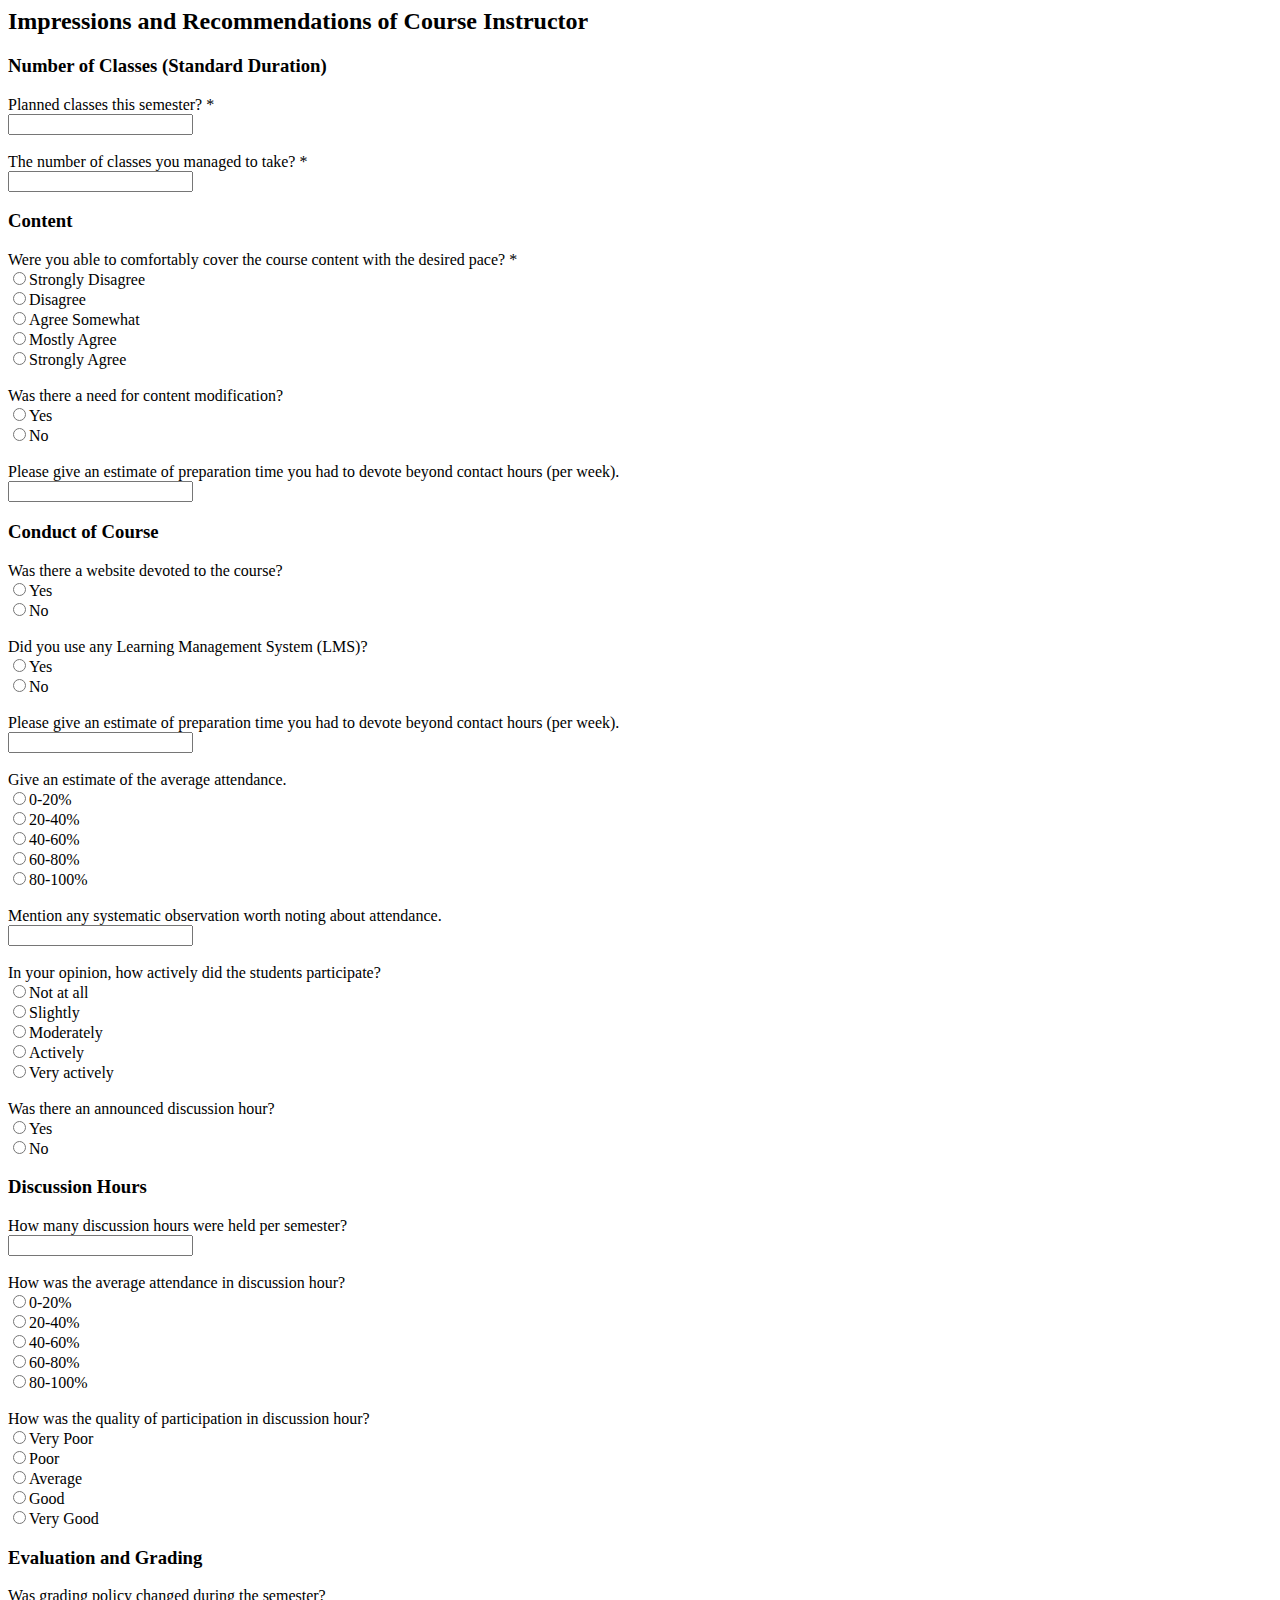
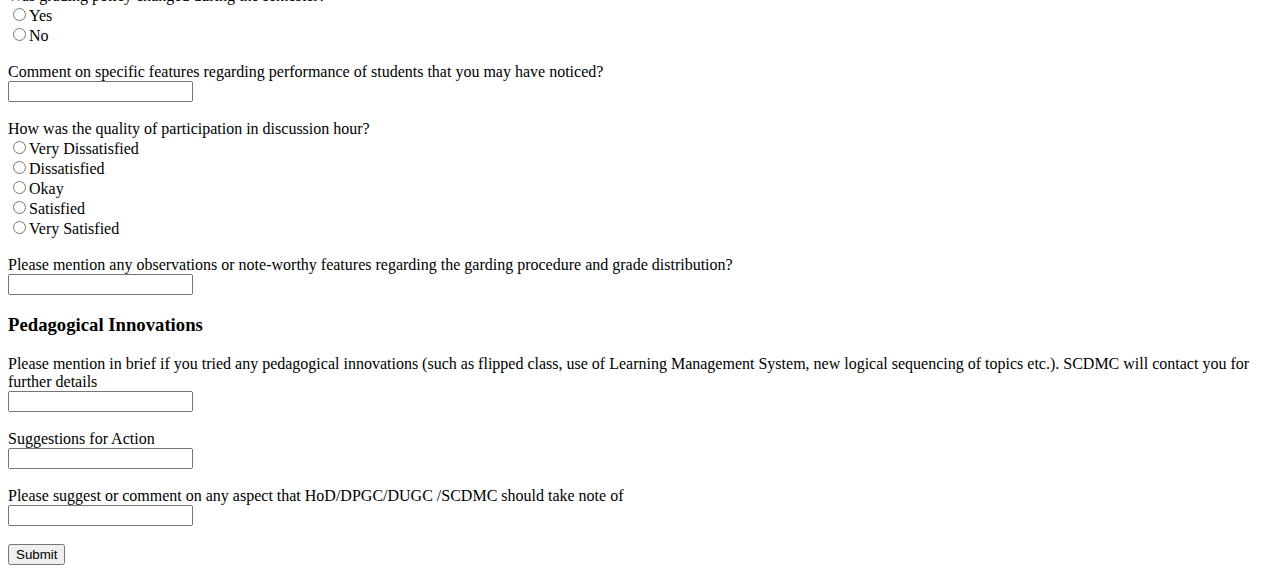
==== IRCI.html @ c6c4ef06 "Add IRCI.html" ====
<html>
    <head>
        <title> Impressions & Recommendations of Course Instructors </title>
    </head>
    <body>
        <form>
            <h2>Impressions and Recommendations of Course Instructor</h2>

            <div id="p1">
                <h3>Number of Classes (Standard Duration)</h3>
                <div id="p1q1">
                    Planned classes this semester? *<br>
                    <input type="text" required><br>
                </div> 
                <br>
                <div id="p2q2">
                    The number of classes you managed to take? *<br>
                    <input type="text" required><br>
                </div>
            </div>

            <div id="p2">
                <h3>Content</h3>
                <div id="p2q1">
                    Were you able to comfortably cover the course content with the desired pace? *<br>
                    <input type="radio" name="p2q1" required>Strongly Disagree<br>
                    <input type="radio" name="p2q1" required>Disagree<br>
                    <input type="radio" name="p2q1" required>Agree Somewhat<br>
                    <input type="radio" name="p2q1" required>Mostly Agree<br>
                    <input type="radio" name="p2q1" required>Strongly Agree<br>

                </div>
                <br>
                <div id="p2q2">
                        Was there a need for content modification?<br>
                    <input type="radio" name="p2q2" required onclick="document.getElementById('p2q3').style.display = 'block'">Yes<br>
                    <input type="radio" name="p2q2" required onclick="document.getElementById('p2q3').style.display = 'none'">No<br>
                </div>
                <div id="p2q3" style="display:none;">
                    <br>
                    What changes in content would you suggest for future implementation?<br>
                    <input type="text"><br>
                </div>
                <br>
                <div id="p2q4">
                    Please give an estimate of preparation time you had to devote beyond contact hours (per week).<br>
                    <input type="text" required><br>
                </div>
            </div>

            <div id="p3">
                <h3>Conduct of Course</h3>
                <div id="p3q1">
                    Was there a website devoted to the course?<br>
                    <input type="radio" name="p3q1" required>Yes<br>
                    <input type="radio" name="p3q1" required>No<br>
                </div>
                <br>
                <div id="p3q2">
                    Did you use any Learning Management System (LMS)?<br>
                    <input type="radio" name="p3q2" required onclick="document.getElementById('p3q3').style.display = 'block'">Yes<br>
                    <input type="radio" name="p3q2" required onclick="document.getElementById('p3q3').style.display = 'none'">No<br>
                </div>
                <div id="p3q3" style="display:none;">
                    <br>
                    Please give feedback of LMS<br>
                    <input type="text"><br>
                </div>
                <br>
                <div id="p3q4">
                    Please give an estimate of preparation time you had to devote beyond contact hours (per week).<br>
                    <input type="text" required><br>
                </div>
                <br>
                <div id="p3q5">
                    Give an estimate of the average attendance. <br>
                    <input type="radio" name="p3q1" required>0-20%<br>
                    <input type="radio" name="p3q1" required>20-40%<br>
                    <input type="radio" name="p3q1" required>40-60%<br>
                    <input type="radio" name="p3q1" required>60-80%<br>
                    <input type="radio" name="p3q1" required>80-100%<br>
                </div>
                <br>
                <div id="p3q6">
                    Mention any systematic observation worth noting about attendance.<br>
                    <input type="text" required><br>
                </div>
                <br>
                <div id="p3q7">
                    In your opinion, how actively did the students participate? <br>
                    <input type="radio" name="p4q7" required>Not at all<br>
                    <input type="radio" name="p4q7" required>Slightly<br>
                    <input type="radio" name="p4q7" required>Moderately<br>
                    <input type="radio" name="p4q7" required>Actively<br>
                    <input type="radio" name="p4q7" required>Very actively<br>
                </div>
                <br>
                <div id="p3q8">
                    Was there an announced discussion hour?<br>
                    <input type="radio" name="p4q8" required>Yes<br>
                    <input type="radio" name="p4q8" required>No<br>
                </div>
            </div>
            <div id="p4">
                <h3>Discussion Hours</h3>
                <div id="p4q1">
                    How many discussion hours were held per semester?<br>
                    <input type="text"><br>
                </div>
                <br>
                 <div id="p4q2">
                    How was the average attendance in discussion hour? <br>
                    <input type="radio" name="p4q2" required>0-20%<br>
                    <input type="radio" name="p4q2" required>20-40%<br>
                    <input type="radio" name="p4q2" required>40-60%<br>
                    <input type="radio" name="p4q2" required>60-80%<br>
                    <input type="radio" name="p4q2" required>80-100%<br>
                </div>
                <br>
                <div id="p4q3">
                    How was the quality of participation in discussion hour?<br>
                    <input type="radio" name="p4q3" required>Very Poor<br>
                    <input type="radio" name="p4q3" required>Poor<br>
                    <input type="radio" name="p4q3" required>Average<br>
                    <input type="radio" name="p4q3" required>Good<br>
                    <input type="radio" name="p4q3" required>Very Good<br>
                </div>
            </div>
            <div id="p5">
                <h3>Evaluation and Grading</h3>
                <div id="p5q1">
                    Was grading policy changed during the semester?<br>
                    <input type="radio" name="p5q1" required onclick="document.getElementById('p5q2').style.display = 'block'">Yes<br>
                    <input type="radio" name="p5q1" required onclick="document.getElementById('p5q2').style.display = 'none'">No<br>
                </div>
                <div id="p5q2" style="display:none;">
                    <br>
                    Please state if there were any changes that became necessary in evaluation components ?<br>
                    <input type="text"><br>
                </div>
                <br>
                <div id="p5q3">
                    Comment on specific features regarding performance of students that you may have noticed?<br>
                    <input type="text" ><br>
                </div>
                <br>
                <div id="p5q4">
                    How was the quality of participation in discussion hour?<br>
                    <input type="radio" name="p4q3" required>Very Dissatisfied<br>
                    <input type="radio" name="p4q3" required>Dissatisfied<br>
                    <input type="radio" name="p4q3" required>Okay<br>
                    <input type="radio" name="p4q3" required>Satisfied<br>
                    <input type="radio" name="p4q3" required>Very Satisfied<br>
                </div>
                <br>
                <div id="p5q5">
                    Please mention any observations or note-worthy features regarding the garding procedure and grade distribution?<br>
                    <input type="text"><br>
                </div>
            </div>
            <div id="p6">
                <h3>Pedagogical Innovations</h3>
                <div id="p6q1">
                    Please mention in brief if you tried any pedagogical innovations (such as flipped class, use of Learning Management System, new logical sequencing of topics etc.). SCDMC will contact you for further details<br>
                    <input type="text"><br>
                </div>
                <br>
                <div id="p6q2">
                    Suggestions for Action<br>
                    <input type="text"><br>
                </div>
                <br>
                <div id="p6q3">
                    Please suggest or comment on any aspect that HoD/DPGC/DUGC /SCDMC should take note of<br>
                    <input type="text"><br>
                </div>
            </div>
            <br>
            <input type="submit">
        </form>
    </body>
</html>
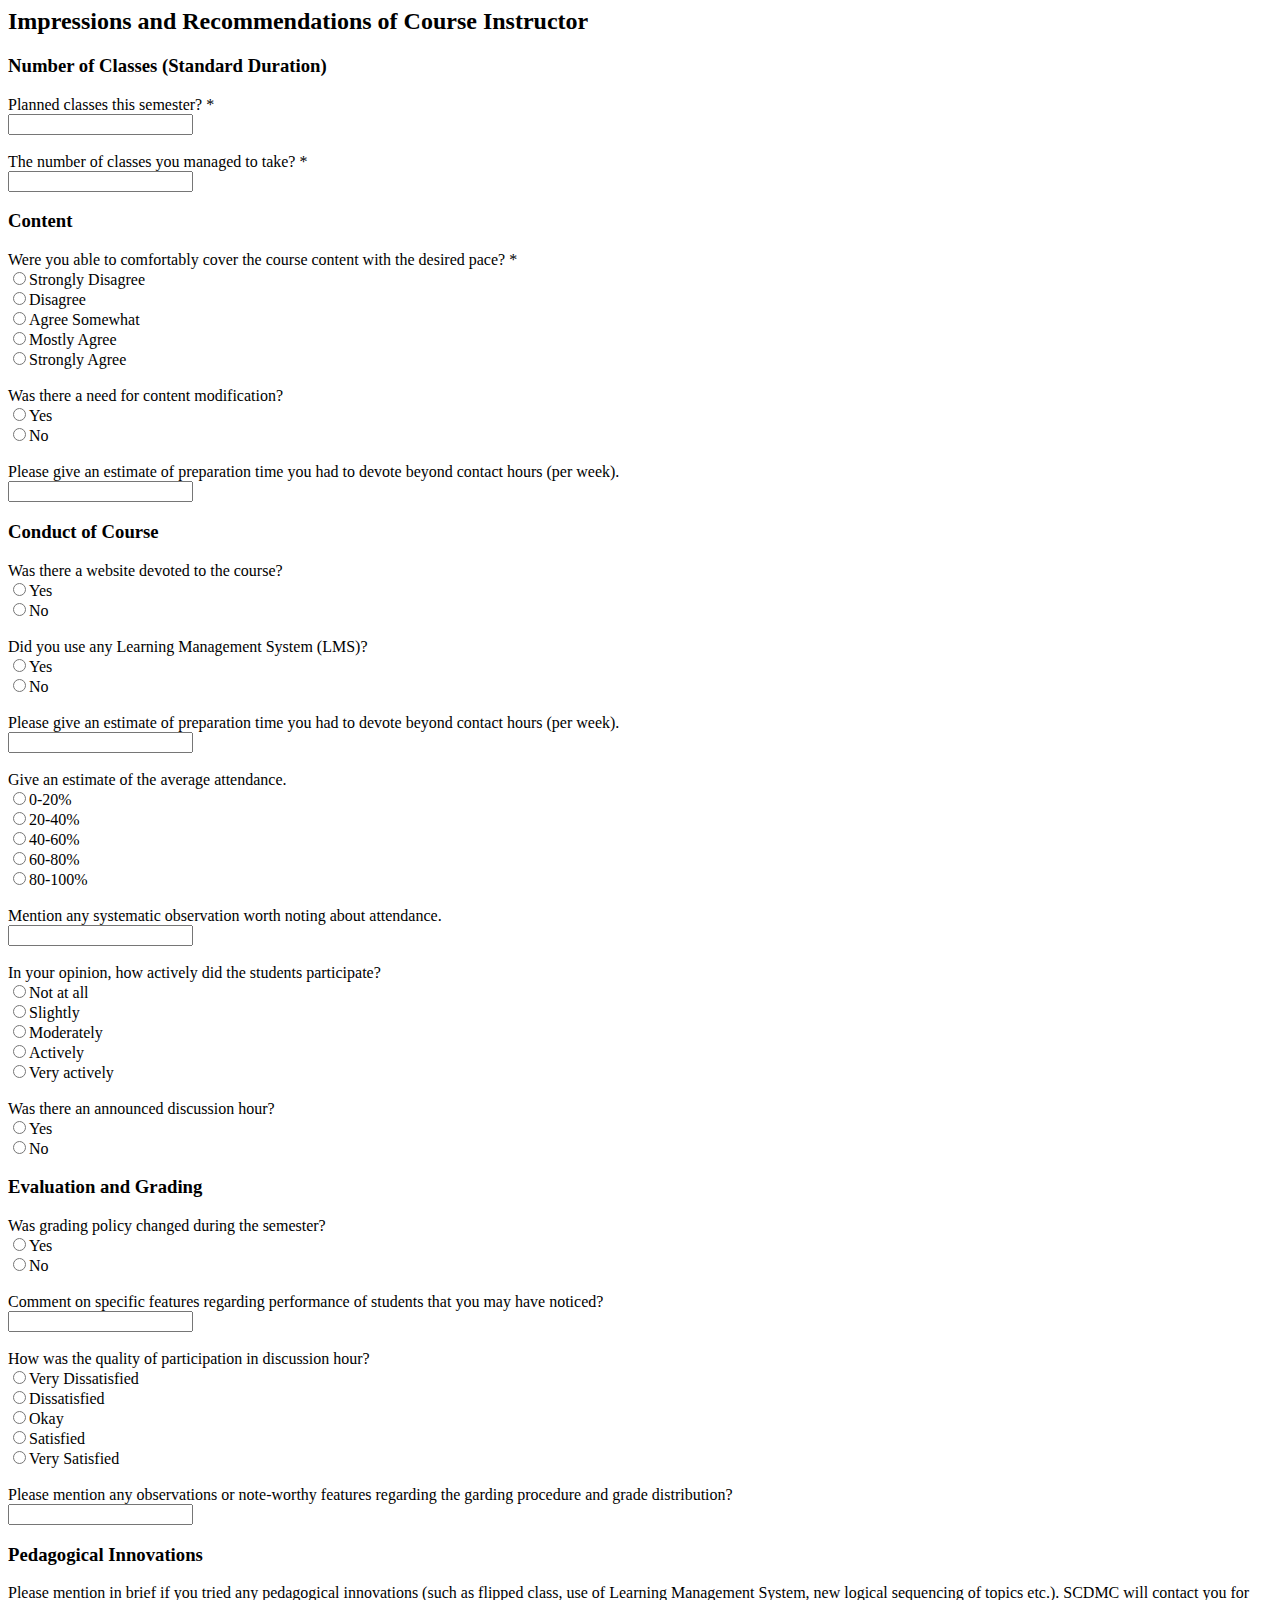
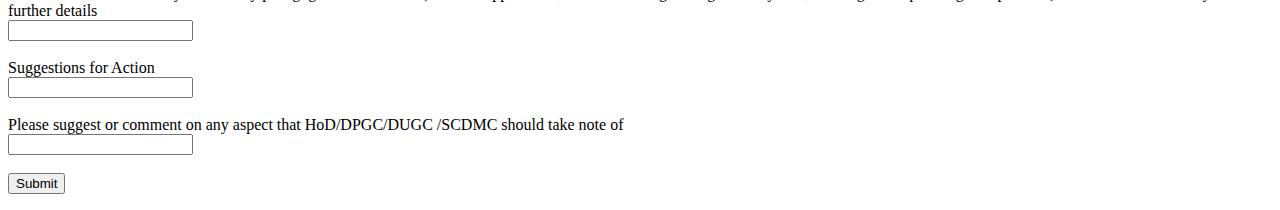
==== commit 10a5b104: "hide discussion hour by default" ====
--- a/IRCI.html
+++ b/IRCI.html
@@ -13,7 +13,7 @@
                     <input type="text" required><br>
                 </div> 
                 <br>
-                <div id="p2q2">
+                <div id="p1q2">
                     The number of classes you managed to take? *<br>
                     <input type="text" required><br>
                 </div>
@@ -74,11 +74,11 @@
                 <br>
                 <div id="p3q5">
                     Give an estimate of the average attendance. <br>
-                    <input type="radio" name="p3q1" required>0-20%<br>
-                    <input type="radio" name="p3q1" required>20-40%<br>
-                    <input type="radio" name="p3q1" required>40-60%<br>
-                    <input type="radio" name="p3q1" required>60-80%<br>
-                    <input type="radio" name="p3q1" required>80-100%<br>
+                    <input type="radio" name="p3q5" required>0-20%<br>
+                    <input type="radio" name="p3q5" required>20-40%<br>
+                    <input type="radio" name="p3q5" required>40-60%<br>
+                    <input type="radio" name="p3q5" required>60-80%<br>
+                    <input type="radio" name="p3q5" required>80-100%<br>
                 </div>
                 <br>
                 <div id="p3q6">
@@ -88,20 +88,22 @@
                 <br>
                 <div id="p3q7">
                     In your opinion, how actively did the students participate? <br>
-                    <input type="radio" name="p4q7" required>Not at all<br>
-                    <input type="radio" name="p4q7" required>Slightly<br>
-                    <input type="radio" name="p4q7" required>Moderately<br>
-                    <input type="radio" name="p4q7" required>Actively<br>
-                    <input type="radio" name="p4q7" required>Very actively<br>
+                    <input type="radio" name="p3q7" required>Not at all<br>
+                    <input type="radio" name="p3q7" required>Slightly<br>
+                    <input type="radio" name="p3q7" required>Moderately<br>
+                    <input type="radio" name="p3q7" required>Actively<br>
+                    <input type="radio" name="p3q7" required>Very actively<br>
                 </div>
                 <br>
                 <div id="p3q8">
                     Was there an announced discussion hour?<br>
-                    <input type="radio" name="p4q8" required>Yes<br>
-                    <input type="radio" name="p4q8" required>No<br>
+                    <!-- <input type="radio" name="p3q8" required>Yes<br>
+                    <input type="radio" name="p3q8" required>No<br> -->
+                    <input type="radio" name="p3q8" required onclick="document.getElementById('p4').style.display = 'block'">Yes<br>
+                    <input type="radio" name="p3q8" required onclick="document.getElementById('p4').style.display = 'none'">No<br>
                 </div>
             </div>
-            <div id="p4">
+            <div id="p4" style="display:none;">
                 <h3>Discussion Hours</h3>
                 <div id="p4q1">
                     How many discussion hours were held per semester?<br>
@@ -146,11 +148,11 @@
                 <br>
                 <div id="p5q4">
                     How was the quality of participation in discussion hour?<br>
-                    <input type="radio" name="p4q3" required>Very Dissatisfied<br>
-                    <input type="radio" name="p4q3" required>Dissatisfied<br>
-                    <input type="radio" name="p4q3" required>Okay<br>
-                    <input type="radio" name="p4q3" required>Satisfied<br>
-                    <input type="radio" name="p4q3" required>Very Satisfied<br>
+                    <input type="radio" name="p5q4" required>Very Dissatisfied<br>
+                    <input type="radio" name="p5q4" required>Dissatisfied<br>
+                    <input type="radio" name="p5q4" required>Okay<br>
+                    <input type="radio" name="p5q4" required>Satisfied<br>
+                    <input type="radio" name="p5q4" required>Very Satisfied<br>
                 </div>
                 <br>
                 <div id="p5q5">
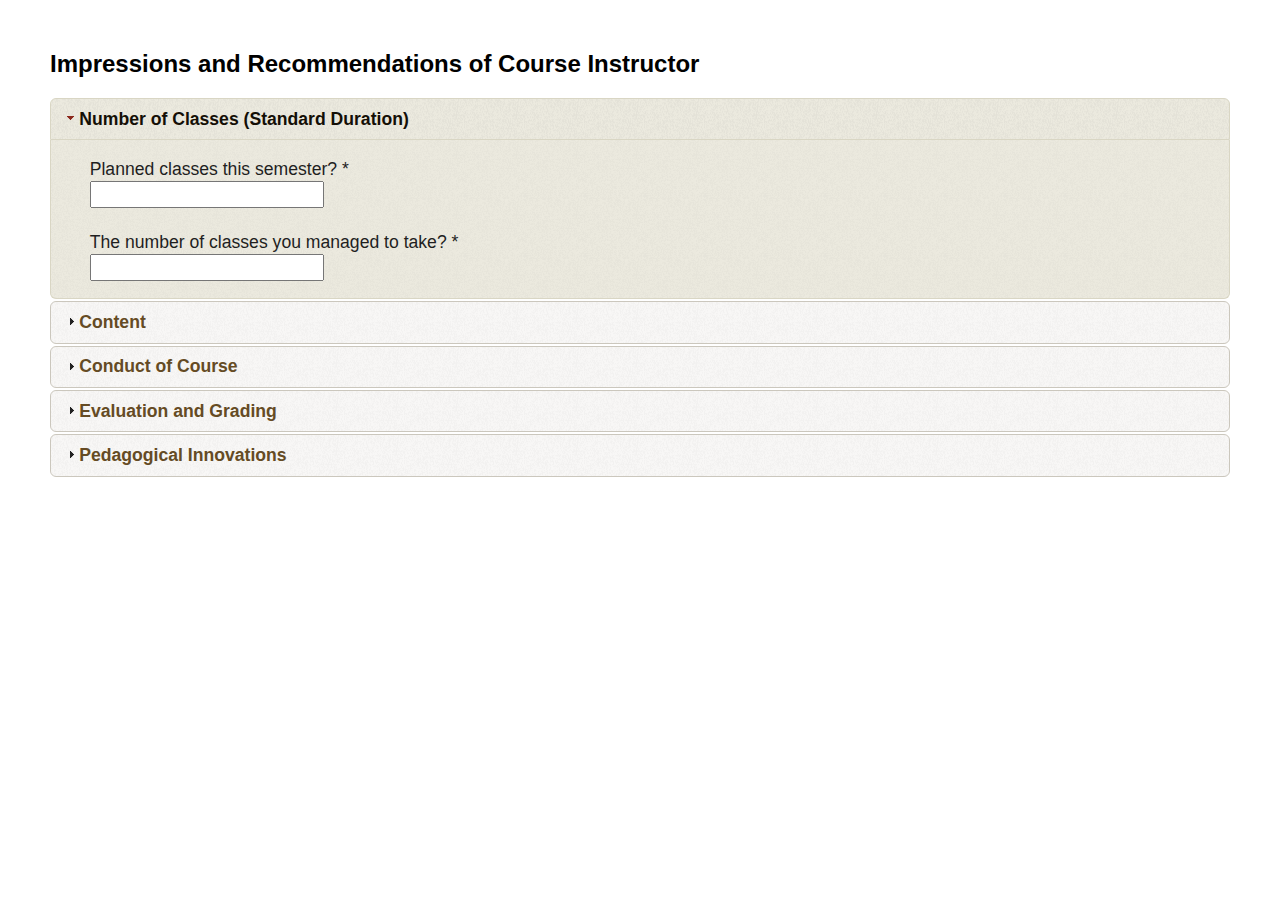
==== commit 28268cc0: "added jquery ui theme and sections" ====
--- a/IRCI.html
+++ b/IRCI.html
@@ -1,185 +1,301 @@
 <html>
-    <head>
-        <title> Impressions & Recommendations of Course Instructors </title>
-    </head>
-    <body>
-        <form>
-            <h2>Impressions and Recommendations of Course Instructor</h2>
+<head>
+	<title> Impressions & Recommendations of Course Instructors </title>
+	<link href="./jquery-ui-1.12/jquery-ui.css" rel="stylesheet">
+	<style>
+		body{
+            font-family: "Trebuchet MS", sans-serif;
+            margin: 50px;
+        }
+        .demoHeaders {
+            margin-top: 2em;
+        }
+        #dialog-link {
+            padding: .4em 1em .4em 20px;
+            text-decoration: none;
+            position: relative;
+        }
+        #dialog-link span.ui-icon {
+            margin: 0 5px 0 0;
+            position: absolute;
+            left: .2em;
+            top: 50%;
+            margin-top: -8px;
+        }
+        #icons {
+            margin: 0;
+            padding: 0;
+        }
+        #icons li {
+            margin: 2px;
+            position: relative;
+            padding: 4px 0;
+            cursor: pointer;
+            float: left;
+            list-style: none;
+        }
+        #icons span.ui-icon {
+            float: left;
+            margin: 0 4px;
+        }
+        .fakewindowcontain .ui-widget-overlay {
+            position: absolute;
+        }
+        select {
+            width: 200px;
+        }
+        </style>
+</head>
 
-            <div id="p1">
-                <h3>Number of Classes (Standard Duration)</h3>
-                <div id="p1q1">
-                    Planned classes this semester? *<br>
-                    <input type="text" required><br>
-                </div> 
-                <br>
-                <div id="p1q2">
-                    The number of classes you managed to take? *<br>
-                    <input type="text" required><br>
-                </div>
-            </div>
+<body>
+	<form>
+		<h2>Impressions and Recommendations of Course Instructor</h2>
+		<div id="accordion">
+			<h3>Number of Classes (Standard Duration)</h3>
+			<div id="p1">
+				<div id="p1q1">
+					Planned classes this semester? *<br>
+					<input type="text" required><br>
+				</div>
+				<br>
+				<div id="p1q2">
+					The number of classes you managed to take? *<br>
+					<input type="text" required><br>
+				</div>
+			</div>
 
-            <div id="p2">
-                <h3>Content</h3>
-                <div id="p2q1">
-                    Were you able to comfortably cover the course content with the desired pace? *<br>
-                    <input type="radio" name="p2q1" required>Strongly Disagree<br>
-                    <input type="radio" name="p2q1" required>Disagree<br>
-                    <input type="radio" name="p2q1" required>Agree Somewhat<br>
-                    <input type="radio" name="p2q1" required>Mostly Agree<br>
-                    <input type="radio" name="p2q1" required>Strongly Agree<br>
+			<h3>Content</h3>
+			<div id="p2">
+				<div id="p2q1">
+					Were you able to comfortably cover the course content with the desired pace? *<br>
+					<div class="radioset">
+						<input type="radio" id="p2q11" name="p2q1" required >
+						<label for="p2q11">Strongly Disagree</label>
+						<input type="radio" id="p2q12" name="p2q1" required >
+						<label for="p2q12">Disagree</label>
+						<input type="radio" id="p2q13" name="p2q1" required >
+						<label for="p2q13">Agree Somewhat</label>
+						<input type="radio" id="p2q14" name="p2q1" required >
+						<label for="p2q14">Mostly Agree</label>
+						<input type="radio" id="p2q15" name="p2q1" required >
+						<label for="p2q15">Strongly Agree</label>
+					</div>
+				</div>
+				<br>
+				<div id="p2q2">
+					Was there a need for content modification?<br>
+					<div class="radioset">
+						<input type="radio" id="p2q21" name="p2q2" required onclick="document.getElementById('p2q3').style.display = 'block'">
+						<label for="p2q21">Yes</label>
+						<input type="radio" id="p2q22" name="p2q2" required onclick="document.getElementById('p2q3').style.display = 'none'">
+						<label for="p2q22">No</label>
+					</div>
+				</div>
+				<div id="p2q3" style="display:none;">
+					<br>
+					What changes in content would you suggest for future implementation?<br>
+					<input type="text"><br>
+				</div>
+				<br>
+				<div id="p2q4">
+					Please give an estimate of preparation time you had to devote beyond contact hours (per week).<br>
+					<input type="text" required><br>
+				</div>
+			</div>
 
-                </div>
-                <br>
-                <div id="p2q2">
-                        Was there a need for content modification?<br>
-                    <input type="radio" name="p2q2" required onclick="document.getElementById('p2q3').style.display = 'block'">Yes<br>
-                    <input type="radio" name="p2q2" required onclick="document.getElementById('p2q3').style.display = 'none'">No<br>
-                </div>
-                <div id="p2q3" style="display:none;">
-                    <br>
-                    What changes in content would you suggest for future implementation?<br>
-                    <input type="text"><br>
-                </div>
-                <br>
-                <div id="p2q4">
-                    Please give an estimate of preparation time you had to devote beyond contact hours (per week).<br>
-                    <input type="text" required><br>
-                </div>
-            </div>
+			<h3>Conduct of Course</h3>
+			<div id="p3">
+				<div id="p3q1">
+					Was there a website devoted to the course?<br>
+					<div class="radioset">
+						<input type="radio" id="radiop31" name="p3q1" required >
+						<label for="radiop31">Yes</label>
+						<input type="radio" id="radiop32" name="p3q1" required >
+						<label for="radiop32">No</label>
+					</div>
+				</div>
+				<br>
+				<div id="p3q2">
+					Did you use any Learning Management System (LMS)?<br>
+					<div class="radioset">
+						<input type="radio" id="radio1" name="p3q2" required onclick="document.getElementById('p3q3').style.display = 'block'">
+						<label for="radio1">Yes</label>
+						<input type="radio" id="radio2" name="p3q2" required onclick="document.getElementById('p3q3').style.display = 'none'">
+						<label for="radio2">No</label>
+					</div>
+				</div>
+				<div id="p3q3" style="display:none;">
+					<br>
+					Please give feedback of LMS<br>
+					<input type="text"><br>
+				</div>
+				<br>
+				<div id="p3q4">
+					Please give an estimate of preparation time you had to devote beyond contact hours (per week).<br>
+					<input type="text" required><br>
+				</div>
+				<br>
+				<div id="p3q5">
+					Give an estimate of the average attendance. <br>
+					<div class="radioset">
+						<input type="radio" id="p3q51" name="p3q5" required >
+						<label for="p3q51">0-20%</label>
+						<input type="radio" id="p3q52" name="p3q5" required >
+						<label for="p3q52">20-40%</label>
+						<input type="radio" id="p3q53" name="p3q5" required >
+						<label for="p3q53">40-60%</label>
+						<input type="radio" id="p3q54" name="p3q5" required >
+						<label for="p3q54">60-80%</label>
+						<input type="radio" id="p3q55" name="p3q5" required >
+						<label for="p3q55">80-100%</label>
+					</div>
+				</div>
+				<br>
+				<div id="p3q6">
+					Mention any systematic observation worth noting about attendance.<br>
+					<input type="text" required><br>
+				</div>
+				<br>
+				<div id="p3q7">
+					In your opinion, how actively did the students participate? <br>
+					<div class="radioset">
+						<input type="radio" id="p3q71" name="p3q7" required >
+						<label for="p3q71">Not at all</label>
+						<input type="radio" id="p3q72" name="p3q7" required >
+						<label for="p3q72">Slightly</label>
+						<input type="radio" id="p3q73" name="p3q7" required >
+						<label for="p3q73">Moderately</label>
+						<input type="radio" id="p3q74" name="p3q7" required >
+						<label for="p3q74">Actively</label>
+						<input type="radio" id="p3q75" name="p3q7" required >
+						<label for="p3q75">Very actively</label>
+					</div>
+				</div>
+				<br>
+				<div id="p3q8">
+					Was there an announced discussion hour?<br>
+					<div class="radioset">
+						<input type="radio" id="p3q81" name="p3q8" required onclick="document.getElementById('p4').style.display = 'block'">
+						<label for="p3q81">Yes</label>
+						<input type="radio" id="p3q82" name="p3q8" required onclick="document.getElementById('p4').style.display = 'none'">
+						<label for="p3q82">No</label>
+					</div>
+				</div>
+				<br>
+				<div id="p4" style="display:none;">
+					<div id="p4q1">
+						How many discussion hours were held per semester?<br>
+						<input type="text"><br>
+					</div>
+					<br>
+					<div id="p4q2">
+						How was the average attendance in discussion hour? <br>
+						<div class="radioset">
+							<input type="radio" id="p4q21" name="p4q2" required >
+							<label for="p4q21">0-20%</label>
+							<input type="radio" id="p4q22" name="p4q2" required >
+							<label for="p4q22">20-40%</label>
+							<input type="radio" id="p4q23" name="p4q2" required >
+							<label for="p4q23">40-60%</label>
+							<input type="radio" id="p4q24" name="p4q2" required >
+							<label for="p4q24">60-80%</label>
+							<input type="radio" id="p4q25" name="p4q2" required >
+							<label for="p4q25">80-100%</label>
+						</div>
+					</div>
+					<br>
+					<div id="p4q3">
+						How was the quality of participation in discussion hour?<br>
+						<div class="radioset">
+							<input type="radio" id="p4q31" name="p4q3" required >
+							<label for="p4q31">Very Poor</label>
+							<input type="radio" id="p4q32" name="p4q3" required >
+							<label for="p4q32">Poor</label>
+							<input type="radio" id="p4q33" name="p4q3" required >
+							<label for="p4q33">Average</label>
+							<input type="radio" id="p4q34" name="p4q3" required >
+							<label for="p4q34">Good</label>
+							<input type="radio" id="p4q35" name="p4q3" required >
+							<label for="p4q35">Very Good</label>
+						</div>
+					</div>
+				</div>
+			</div>
+			<h3>Evaluation and Grading</h3>
+			<div id="p5">
+				<div id="p5q1">
+					Was grading policy changed during the semester?<br>
+					<div class="radioset">
+						<input type="radio" id="p5q11" name="p5q1" required onclick="document.getElementById('p5q2').style.display = 'block'">
+						<label for="p5q11">Yes</label>
+						<input type="radio" id="p5q12" name="p5q1" required onclick="document.getElementById('p5q2').style.display = 'none'">
+						<label for="p5q12">No</label>
+					</div>
+				</div>
+				<div id="p5q2" style="display:none;">
+					<br>
+					Please state if there were any changes that became necessary in evaluation components ?<br>
+					<input type="text"><br>
+				</div>
+				<br>
+				<div id="p5q3">
+					Comment on specific features regarding performance of students that you may have noticed?<br>
+					<input type="text"><br>
+				</div>
+				<br>
+				<div id="p5q4">
+					How was the quality of participation in discussion hour?<br>
+					<div class="radioset">
+						<input type="radio" id="p5q41" name="p5q4" required >
+						<label for="p5q41">Very Dissatisfied</label>
+						<input type="radio" id="p5q42" name="p5q4" required >
+						<label for="p5q42">Dissatisfied</label>
+						<input type="radio" id="p5q43" name="p5q4" required >
+						<label for="p5q43">Okay</label>
+						<input type="radio" id="p5q44" name="p5q4" required >
+						<label for="p5q44">Satisfied</label>
+						<input type="radio" id="p5q45" name="p5q4" required >
+						<label for="p5q45">Very Satisfied</label>
+					</div>
+				</div>
+				<br>
+				<div id="p5q5">
+					Please mention any observations or note-worthy features regarding the garding procedure and grade distribution?<br>
+					<input type="text"><br>
+				</div>
+			</div>
+			<h3>Pedagogical Innovations</h3>
+			<div id="p6">
+				<div id="p6q1">
+					Please mention in brief if you tried any pedagogical innovations (such as flipped class, use of Learning
+					Management System, new logical sequencing of topics etc.). SCDMC will contact you for further details<br>
+					<input type="text"><br>
+				</div>
+				<br>
+				<div id="p6q2">
+					Suggestions for Action<br>
+					<input type="text"><br>
+				</div>
+				<br>
+				<div id="p6q3">
+					Please suggest or comment on any aspect that HoD/DPGC/DUGC /SCDMC should take note of<br>
+					<input type="text"><br>
+				</div>
+			</div>
+			<br>
+			<input type="submit">
+		</div>
+	</form>
+	<script src="jquery-ui-1.12/external/jquery/jquery.js"></script>
+	<script src="jquery-ui-1.12/jquery-ui.js"></script>
+	<script>
+		$("#accordion").accordion({
+			collapsible: true,
+			heightStyle: "content"
+		});
 
-            <div id="p3">
-                <h3>Conduct of Course</h3>
-                <div id="p3q1">
-                    Was there a website devoted to the course?<br>
-                    <input type="radio" name="p3q1" required>Yes<br>
-                    <input type="radio" name="p3q1" required>No<br>
-                </div>
-                <br>
-                <div id="p3q2">
-                    Did you use any Learning Management System (LMS)?<br>
-                    <input type="radio" name="p3q2" required onclick="document.getElementById('p3q3').style.display = 'block'">Yes<br>
-                    <input type="radio" name="p3q2" required onclick="document.getElementById('p3q3').style.display = 'none'">No<br>
-                </div>
-                <div id="p3q3" style="display:none;">
-                    <br>
-                    Please give feedback of LMS<br>
-                    <input type="text"><br>
-                </div>
-                <br>
-                <div id="p3q4">
-                    Please give an estimate of preparation time you had to devote beyond contact hours (per week).<br>
-                    <input type="text" required><br>
-                </div>
-                <br>
-                <div id="p3q5">
-                    Give an estimate of the average attendance. <br>
-                    <input type="radio" name="p3q5" required>0-20%<br>
-                    <input type="radio" name="p3q5" required>20-40%<br>
-                    <input type="radio" name="p3q5" required>40-60%<br>
-                    <input type="radio" name="p3q5" required>60-80%<br>
-                    <input type="radio" name="p3q5" required>80-100%<br>
-                </div>
-                <br>
-                <div id="p3q6">
-                    Mention any systematic observation worth noting about attendance.<br>
-                    <input type="text" required><br>
-                </div>
-                <br>
-                <div id="p3q7">
-                    In your opinion, how actively did the students participate? <br>
-                    <input type="radio" name="p3q7" required>Not at all<br>
-                    <input type="radio" name="p3q7" required>Slightly<br>
-                    <input type="radio" name="p3q7" required>Moderately<br>
-                    <input type="radio" name="p3q7" required>Actively<br>
-                    <input type="radio" name="p3q7" required>Very actively<br>
-                </div>
-                <br>
-                <div id="p3q8">
-                    Was there an announced discussion hour?<br>
-                    <!-- <input type="radio" name="p3q8" required>Yes<br>
-                    <input type="radio" name="p3q8" required>No<br> -->
-                    <input type="radio" name="p3q8" required onclick="document.getElementById('p4').style.display = 'block'">Yes<br>
-                    <input type="radio" name="p3q8" required onclick="document.getElementById('p4').style.display = 'none'">No<br>
-                </div>
-            </div>
-            <div id="p4" style="display:none;">
-                <h3>Discussion Hours</h3>
-                <div id="p4q1">
-                    How many discussion hours were held per semester?<br>
-                    <input type="text"><br>
-                </div>
-                <br>
-                 <div id="p4q2">
-                    How was the average attendance in discussion hour? <br>
-                    <input type="radio" name="p4q2" required>0-20%<br>
-                    <input type="radio" name="p4q2" required>20-40%<br>
-                    <input type="radio" name="p4q2" required>40-60%<br>
-                    <input type="radio" name="p4q2" required>60-80%<br>
-                    <input type="radio" name="p4q2" required>80-100%<br>
-                </div>
-                <br>
-                <div id="p4q3">
-                    How was the quality of participation in discussion hour?<br>
-                    <input type="radio" name="p4q3" required>Very Poor<br>
-                    <input type="radio" name="p4q3" required>Poor<br>
-                    <input type="radio" name="p4q3" required>Average<br>
-                    <input type="radio" name="p4q3" required>Good<br>
-                    <input type="radio" name="p4q3" required>Very Good<br>
-                </div>
-            </div>
-            <div id="p5">
-                <h3>Evaluation and Grading</h3>
-                <div id="p5q1">
-                    Was grading policy changed during the semester?<br>
-                    <input type="radio" name="p5q1" required onclick="document.getElementById('p5q2').style.display = 'block'">Yes<br>
-                    <input type="radio" name="p5q1" required onclick="document.getElementById('p5q2').style.display = 'none'">No<br>
-                </div>
-                <div id="p5q2" style="display:none;">
-                    <br>
-                    Please state if there were any changes that became necessary in evaluation components ?<br>
-                    <input type="text"><br>
-                </div>
-                <br>
-                <div id="p5q3">
-                    Comment on specific features regarding performance of students that you may have noticed?<br>
-                    <input type="text" ><br>
-                </div>
-                <br>
-                <div id="p5q4">
-                    How was the quality of participation in discussion hour?<br>
-                    <input type="radio" name="p5q4" required>Very Dissatisfied<br>
-                    <input type="radio" name="p5q4" required>Dissatisfied<br>
-                    <input type="radio" name="p5q4" required>Okay<br>
-                    <input type="radio" name="p5q4" required>Satisfied<br>
-                    <input type="radio" name="p5q4" required>Very Satisfied<br>
-                </div>
-                <br>
-                <div id="p5q5">
-                    Please mention any observations or note-worthy features regarding the garding procedure and grade distribution?<br>
-                    <input type="text"><br>
-                </div>
-            </div>
-            <div id="p6">
-                <h3>Pedagogical Innovations</h3>
-                <div id="p6q1">
-                    Please mention in brief if you tried any pedagogical innovations (such as flipped class, use of Learning Management System, new logical sequencing of topics etc.). SCDMC will contact you for further details<br>
-                    <input type="text"><br>
-                </div>
-                <br>
-                <div id="p6q2">
-                    Suggestions for Action<br>
-                    <input type="text"><br>
-                </div>
-                <br>
-                <div id="p6q3">
-                    Please suggest or comment on any aspect that HoD/DPGC/DUGC /SCDMC should take note of<br>
-                    <input type="text"><br>
-                </div>
-            </div>
-            <br>
-            <input type="submit">
-        </form>
-    </body>
-</html>
-
+		$(".radioset").buttonset();
+		
+	</script>
+</body>
+</html>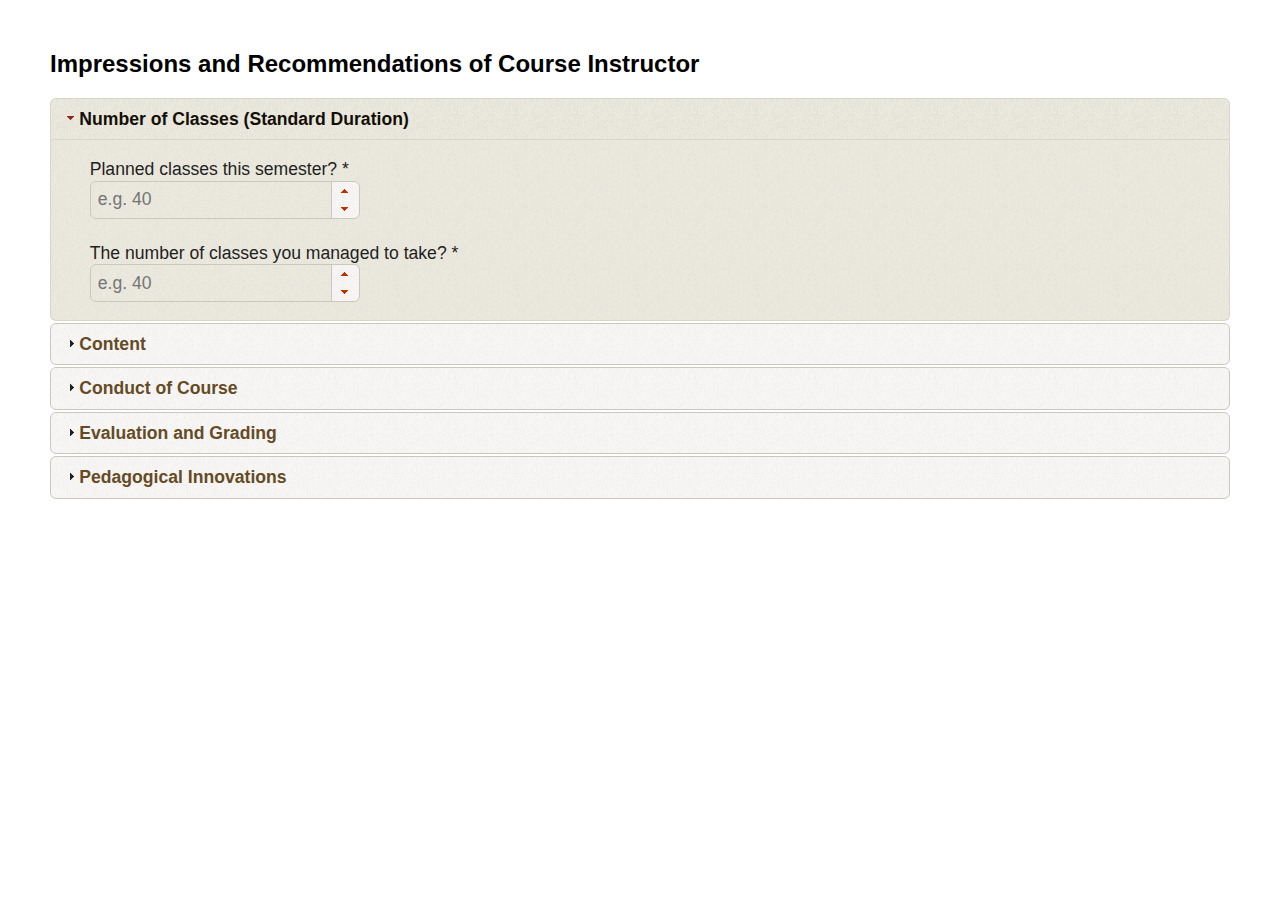
==== commit 524a3875: "added textread, labels and deleted irrelavant files" ====
--- a/IRCI.html
+++ b/IRCI.html
@@ -1,50 +1,13 @@
 <html>
 <head>
 	<title> Impressions & Recommendations of Course Instructors </title>
-	<link href="./jquery-ui-1.12/jquery-ui.css" rel="stylesheet">
+	<link href="./jquery-ui-1.12/jquery-ui.min.css" rel="stylesheet">
 	<style>
 		body{
-            font-family: "Trebuchet MS", sans-serif;
-            margin: 50px;
-        }
-        .demoHeaders {
-            margin-top: 2em;
-        }
-        #dialog-link {
-            padding: .4em 1em .4em 20px;
-            text-decoration: none;
-            position: relative;
-        }
-        #dialog-link span.ui-icon {
-            margin: 0 5px 0 0;
-            position: absolute;
-            left: .2em;
-            top: 50%;
-            margin-top: -8px;
-        }
-        #icons {
-            margin: 0;
-            padding: 0;
-        }
-        #icons li {
-            margin: 2px;
-            position: relative;
-            padding: 4px 0;
-            cursor: pointer;
-            float: left;
-            list-style: none;
-        }
-        #icons span.ui-icon {
-            float: left;
-            margin: 0 4px;
-        }
-        .fakewindowcontain .ui-widget-overlay {
-            position: absolute;
-        }
-        select {
-            width: 200px;
-        }
-        </style>
+			font-family: "Trebuchet MS", sans-serif;
+			margin: 50px;
+		}
+	</style>
 </head>
 
 <body>
@@ -54,13 +17,13 @@
 			<h3>Number of Classes (Standard Duration)</h3>
 			<div id="p1">
 				<div id="p1q1">
-					Planned classes this semester? *<br>
-					<input type="text" required><br>
+					<label for="p1q11">Planned classes this semester? *</label> <br>
+					<input class="spinner" required id="p1q11" placeholder="e.g. 40"><br>
 				</div>
 				<br>
 				<div id="p1q2">
-					The number of classes you managed to take? *<br>
-					<input type="text" required><br>
+					<label for="p1q12">The number of classes you managed to take? *</label> <br>
+					<input class="spinner" id="p1q12" required placeholder="e.g. 40"><br>
 				</div>
 			</div>
 
@@ -93,13 +56,8 @@
 				</div>
 				<div id="p2q3" style="display:none;">
 					<br>
-					What changes in content would you suggest for future implementation?<br>
-					<input type="text"><br>
-				</div>
-				<br>
-				<div id="p2q4">
-					Please give an estimate of preparation time you had to devote beyond contact hours (per week).<br>
-					<input type="text" required><br>
+					<label for="p2q31">What changes in content would you suggest for future implementation?</label> <br>
+					<textarea name="p2q31" id="p2q31" rows="4" cols="50"></textarea>
 				</div>
 			</div>
 
@@ -126,13 +84,13 @@
 				</div>
 				<div id="p3q3" style="display:none;">
 					<br>
-					Please give feedback of LMS<br>
-					<input type="text"><br>
+					<label for="p3q31" >Please give feedback of LMS</label> <br>
+					<textarea name="p3q31" id="p3q31" rows="4" cols="50"></textarea>
 				</div>
 				<br>
 				<div id="p3q4">
 					Please give an estimate of preparation time you had to devote beyond contact hours (per week).<br>
-					<input type="text" required><br>
+					<input type="text" placeholder="e.g. 4 hrs" required><br>
 				</div>
 				<br>
 				<div id="p3q5">
@@ -150,10 +108,10 @@
 						<label for="p3q55">80-100%</label>
 					</div>
 				</div>
-				<br>
 				<div id="p3q6">
-					Mention any systematic observation worth noting about attendance.<br>
-					<input type="text" required><br>
+					<br>
+					<label for="p3q61">Mention any systematic observation worth noting about attendance.</label> <br>
+					<textarea name="p3q61" id="p3q61" rows="4" cols="50"></textarea>
 				</div>
 				<br>
 				<div id="p3q7">
@@ -184,8 +142,8 @@
 				<br>
 				<div id="p4" style="display:none;">
 					<div id="p4q1">
-						How many discussion hours were held per semester?<br>
-						<input type="text"><br>
+						<label for="p4q11">How many discussion hours were held per semester?</label> <br>
+						<input type="text" id="p4q11" placeholder="e.g 5"><br>
 					</div>
 					<br>
 					<div id="p4q2">
@@ -234,13 +192,13 @@
 				</div>
 				<div id="p5q2" style="display:none;">
 					<br>
-					Please state if there were any changes that became necessary in evaluation components ?<br>
-					<input type="text"><br>
+					<label for="p5q21">Please state if there were any changes that became necessary in evaluation components ?</label> <br>
+					<textarea name="p5q21" id="p5q21" rows="4" cols="50"></textarea>
 				</div>
 				<br>
 				<div id="p5q3">
-					Comment on specific features regarding performance of students that you may have noticed?<br>
-					<input type="text"><br>
+					<label for="p5q31">Comment on specific features regarding performance of students that you may have noticed?</label> <br>
+					<textarea name="p5a31" id="p5a31" rows="4" cols="50"></textarea>
 				</div>
 				<br>
 				<div id="p5q4">
@@ -260,34 +218,33 @@
 				</div>
 				<br>
 				<div id="p5q5">
-					Please mention any observations or note-worthy features regarding the garding procedure and grade distribution?<br>
-					<input type="text"><br>
+					<label for="p5q51">Please mention any observations or note-worthy features regarding the garding procedure and grade distribution?</label> <br>
+					<textarea name="p5q51" id="p5q51" rows="4" cols="50"></textarea>
 				</div>
 			</div>
 			<h3>Pedagogical Innovations</h3>
 			<div id="p6">
 				<div id="p6q1">
-					Please mention in brief if you tried any pedagogical innovations (such as flipped class, use of Learning
-					Management System, new logical sequencing of topics etc.). SCDMC will contact you for further details<br>
-					<input type="text"><br>
+					<label for="p6q11">Please mention in brief if you tried any pedagogical innovations (such as flipped class, use of Learning Management System, new logical sequencing of topics etc.). SCDMC will contact you for further details.</label> <br>
+					<textarea name="p6q11" id="p6q11" rows="4" cols="50"></textarea>
 				</div>
 				<br>
 				<div id="p6q2">
-					Suggestions for Action<br>
-					<input type="text"><br>
+					<label for="p6q21">Suggestions for Action</label> <br>
+					<textarea name="p3q21" id="p3q21" rows="4" cols="50"></textarea>
 				</div>
 				<br>
 				<div id="p6q3">
-					Please suggest or comment on any aspect that HoD/DPGC/DUGC /SCDMC should take note of<br>
-					<input type="text"><br>
-				</div>
-			</div>
-			<br>
-			<input type="submit">
+					<label for="p6q31">Please suggest or comment on any aspect that HoD/DPGC/DUGC /SCDMC should take note of</label> <br>
+					<textarea name="p6q31" id="p6q31" rows="4" cols="50"></textarea>
+				</div>
+				<br>
+				<button id="button" type="submit">Submit</button>
+			</div>
 		</div>
 	</form>
 	<script src="jquery-ui-1.12/external/jquery/jquery.js"></script>
-	<script src="jquery-ui-1.12/jquery-ui.js"></script>
+	<script src="jquery-ui-1.12/jquery-ui.min.js"></script>
 	<script>
 		$("#accordion").accordion({
 			collapsible: true,
@@ -295,7 +252,18 @@
 		});
 
 		$(".radioset").buttonset();
-		
+		$( "#button" ).button();
+		$( ".spinner" ).spinner({
+      spin: function( event, ui ) {
+        if ( ui.value > 50 ) {
+          $( this ).spinner( "value", 0 );
+          return false;
+        } else if ( ui.value < 0 ) {
+          $( this ).spinner( "value", 50 );
+          return false;
+        }
+      }
+    });
 	</script>
 </body>
 </html>